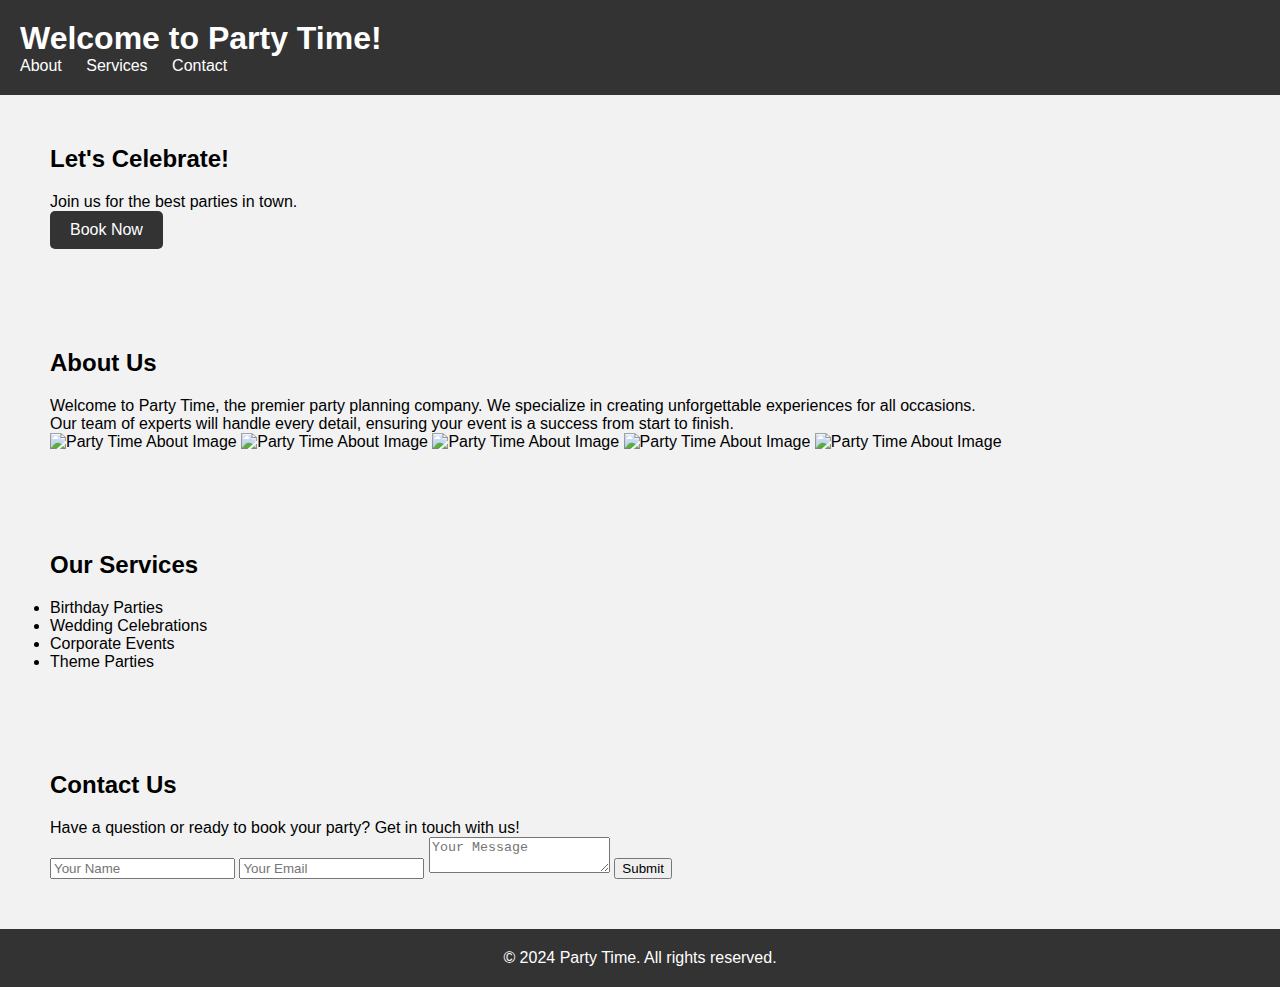
==== index.html @ c29c9060 "MAIN" ====
<!DOCTYPE html>
<html>
<head>
  <title>Party Time</title>
  <link rel="stylesheet" type="text/css" href="style.css">
</head>
<body>
  <header>
    <h1>Welcome to Party Time!</h1>
    <nav>
      <ul>
        <li><a href="#about">About</a></li>
        <li><a href="#services">Services</a></li>
        <li><a href="#contact">Contact</a></li>
      </ul>
    </nav>
  </header>

  <section id="banner">
    <h2>Let's Celebrate!</h2>
    <p>Join us for the best parties in town.</p>
    <a href="#contact" class="btn">Book Now</a>
  </section>

  <section id="about">
    <h2>About Us</h2>
    <p>Welcome to Party Time, the premier party planning company. We specialize in creating unforgettable experiences for all occasions.</p>
    <p>Our team of experts will handle every detail, ensuring your event is a success from start to finish.</p>
    <img src="about-image.jpg" alt="Party Time About Image">
    <img src="about-image.jpg" alt="Party Time About Image">
    <img src="about-image.jpg" alt="Party Time About Image">
    <img src="about-image.jpg" alt="Party Time About Image">
    <img src="services-image.jpg" alt="Party Time About Image">
  </section>

  <section id="services">
    <h2>Our Services</h2>
    <ul>
      <li>Birthday Parties</li>
      <li>Wedding Celebrations</li>
      <li>Corporate Events</li>
      <li>Theme Parties</li>
    </ul>
  </section>

  <section id="contact">
    <h2>Contact Us</h2>
    <p>Have a question or ready to book your party? Get in touch with us!</p>
    <form>
      <input type="text" placeholder="Your Name">
      <input type="email" placeholder="Your Email">
      <textarea placeholder="Your Message"></textarea>
      <button type="submit">Submit</button>
    </form>
  </section>

  <footer>
    <p>&copy; 2024 Party Time. All rights reserved.</p>
  </footer>
</body>
</html>
---- style.css ----
/* Reset default styles */
body, h1, h2, p, ul, li, form {
    margin: 0;
    padding: 0;
  }
  
  /* Global styles */
  body {
    font-family: Arial, sans-serif;
    background-color: #f2f2f2;
  }
  
  header {
    background-color: #333;
    color: #fff;
    padding: 20px;
  }
  
  nav ul {
    list-style: none;
  }
  
  nav ul li {
    display: inline;
    margin-right: 20px;
  }
  
  nav ul li a {
    text-decoration: none;
    color: #fff;
  }
  
  section {
    padding: 50px;
  }
  
  section h2 {
    margin-bottom: 20px;
  }
  
  .btn {
    display: inline-block;
    padding: 10px 20px;
    background-color: #333;
    color: #fff;
    text-decoration: none;
    border-radius: 5px;
  }
  
  footer {
    background-color: #333;
    color: #fff;
    padding: 20px;
    text-align: center;
  }
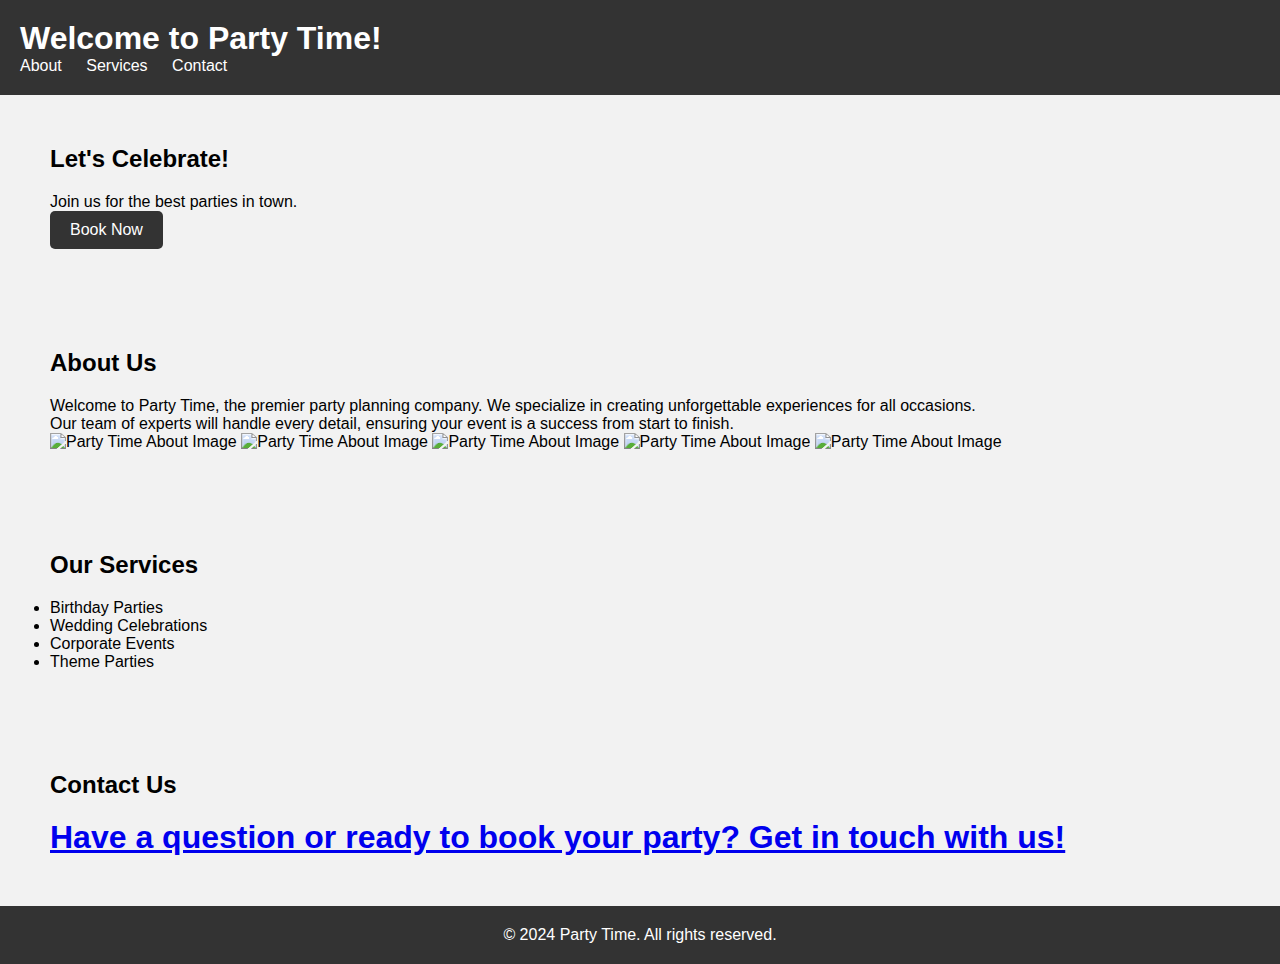
==== commit f2745eb3: "con form" ====
--- a/index.html
+++ b/index.html
@@ -45,13 +45,7 @@
 
   <section id="contact">
     <h2>Contact Us</h2>
-    <p>Have a question or ready to book your party? Get in touch with us!</p>
-    <form>
-      <input type="text" placeholder="Your Name">
-      <input type="email" placeholder="Your Email">
-      <textarea placeholder="Your Message"></textarea>
-      <button type="submit">Submit</button>
-    </form>
+    <h1 class="con"><a href="con.html">Have a question or ready to book your party? Get in touch with us!</a></h1>
   </section>
 
   <footer>
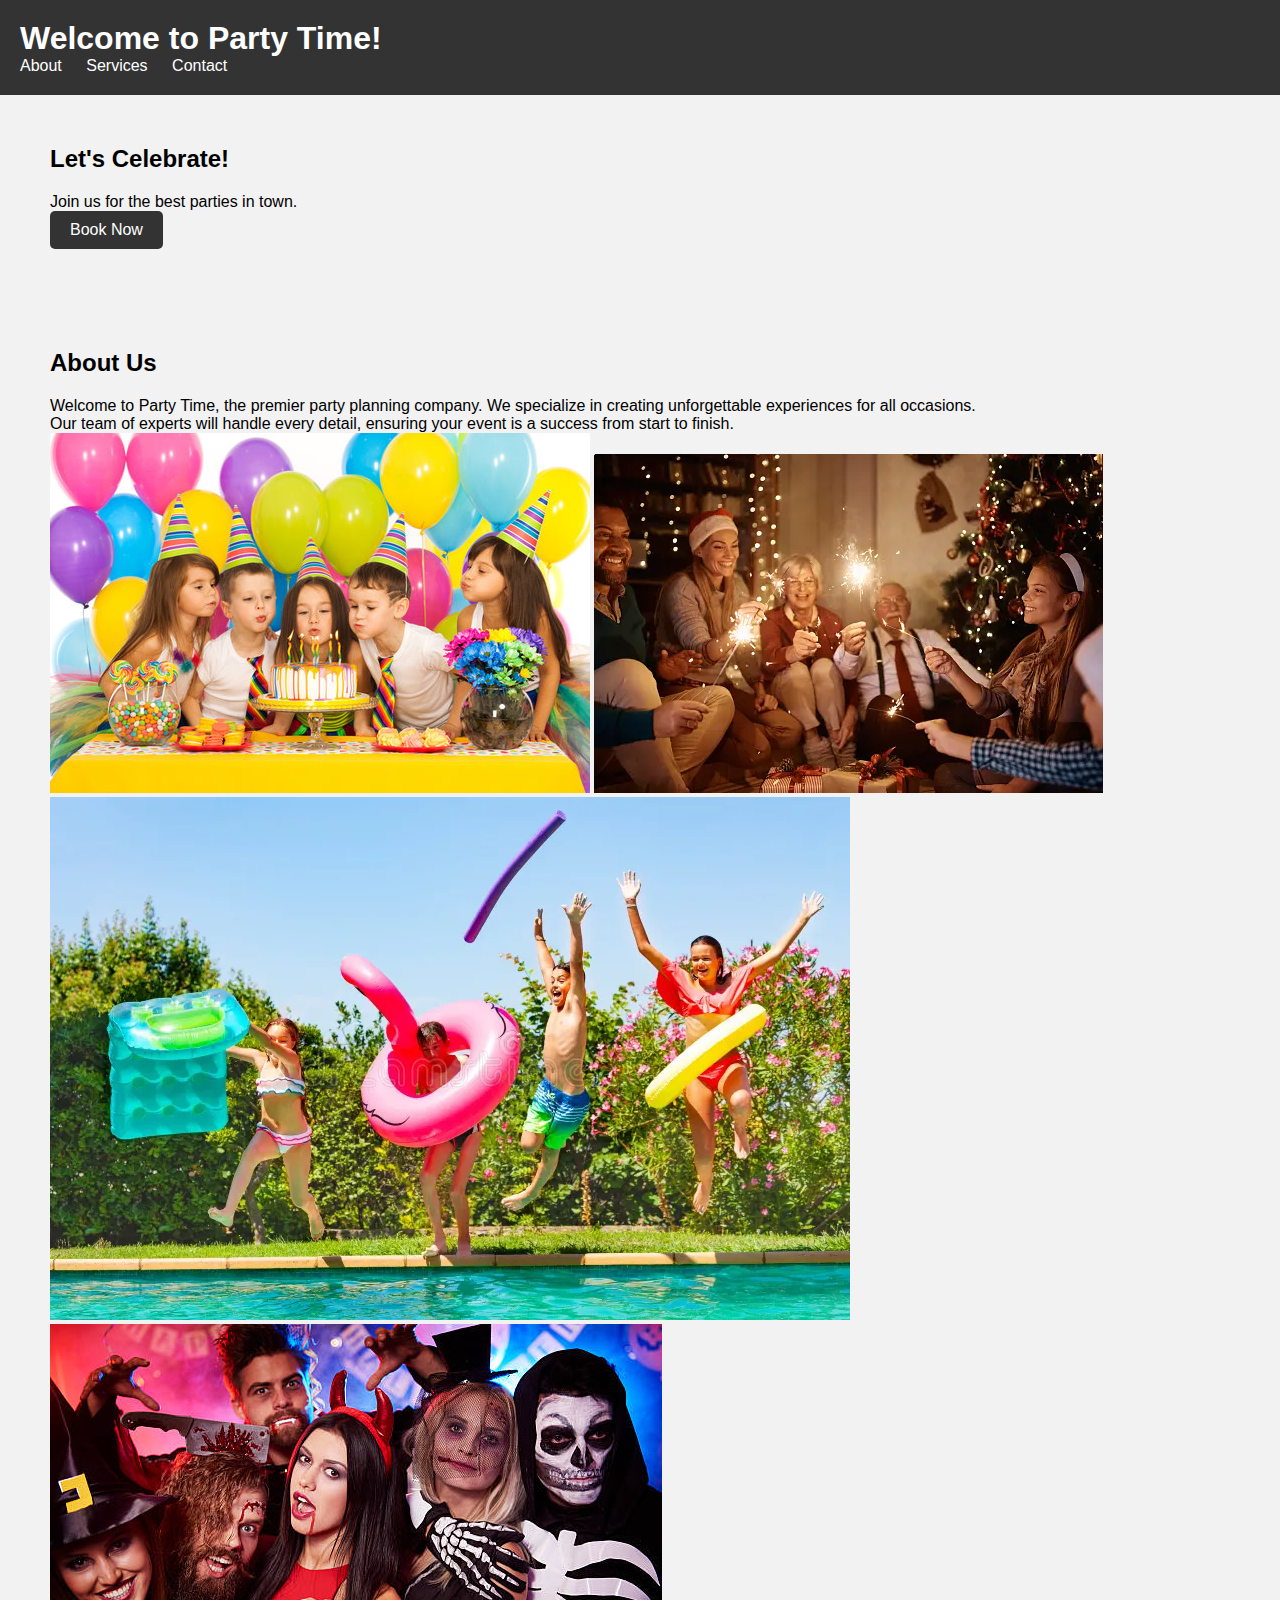
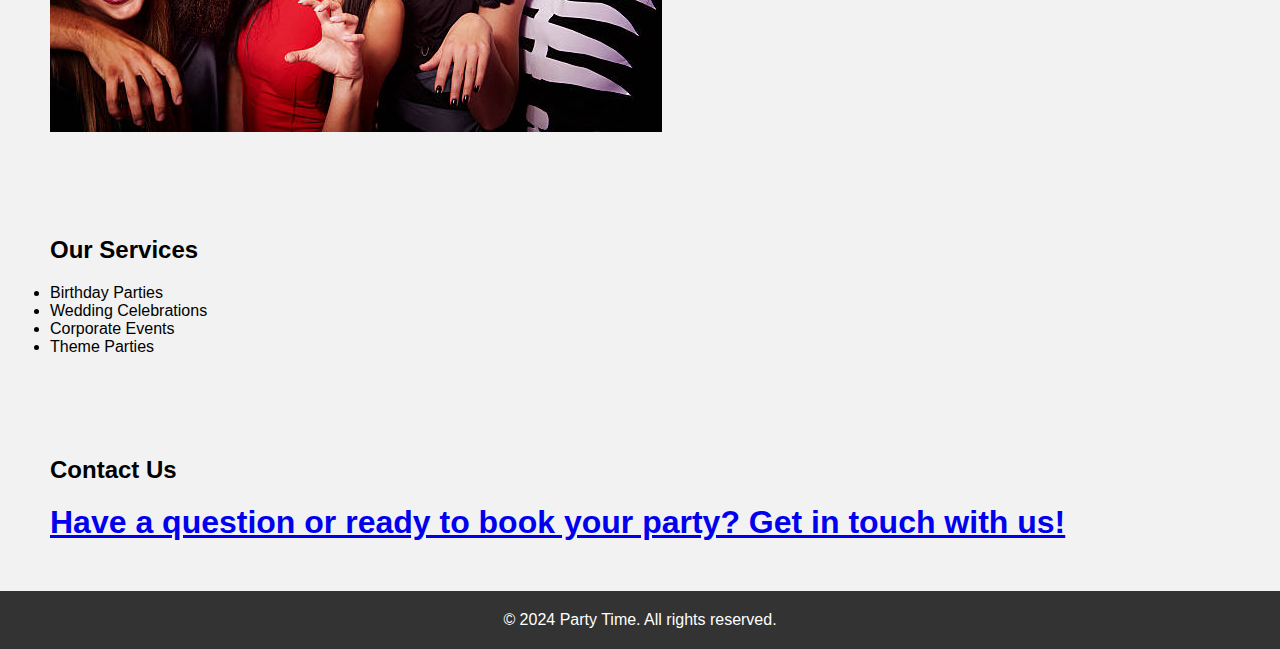
==== commit 5ac9e59b: "Update index.html" ====
--- a/index.html
+++ b/index.html
@@ -26,11 +26,10 @@
     <h2>About Us</h2>
     <p>Welcome to Party Time, the premier party planning company. We specialize in creating unforgettable experiences for all occasions.</p>
     <p>Our team of experts will handle every detail, ensuring your event is a success from start to finish.</p>
-    <img src="about-image.jpg" alt="Party Time About Image">
-    <img src="about-image.jpg" alt="Party Time About Image">
-    <img src="about-image.jpg" alt="Party Time About Image">
-    <img src="about-image.jpg" alt="Party Time About Image">
-    <img src="services-image.jpg" alt="Party Time About Image">
+    <img src="d2.jpg" alt="Party Time About Image">
+    <img src="d4.webp" alt="Party Time About Image">
+    <img src="d5.webp" alt="Party Time About Image">
+    <img src="d6.jpg" alt="Party Time About Image">
   </section>
 
   <section id="services">
@@ -52,4 +51,4 @@
     <p>&copy; 2024 Party Time. All rights reserved.</p>
   </footer>
 </body>
-</html>+</html>
